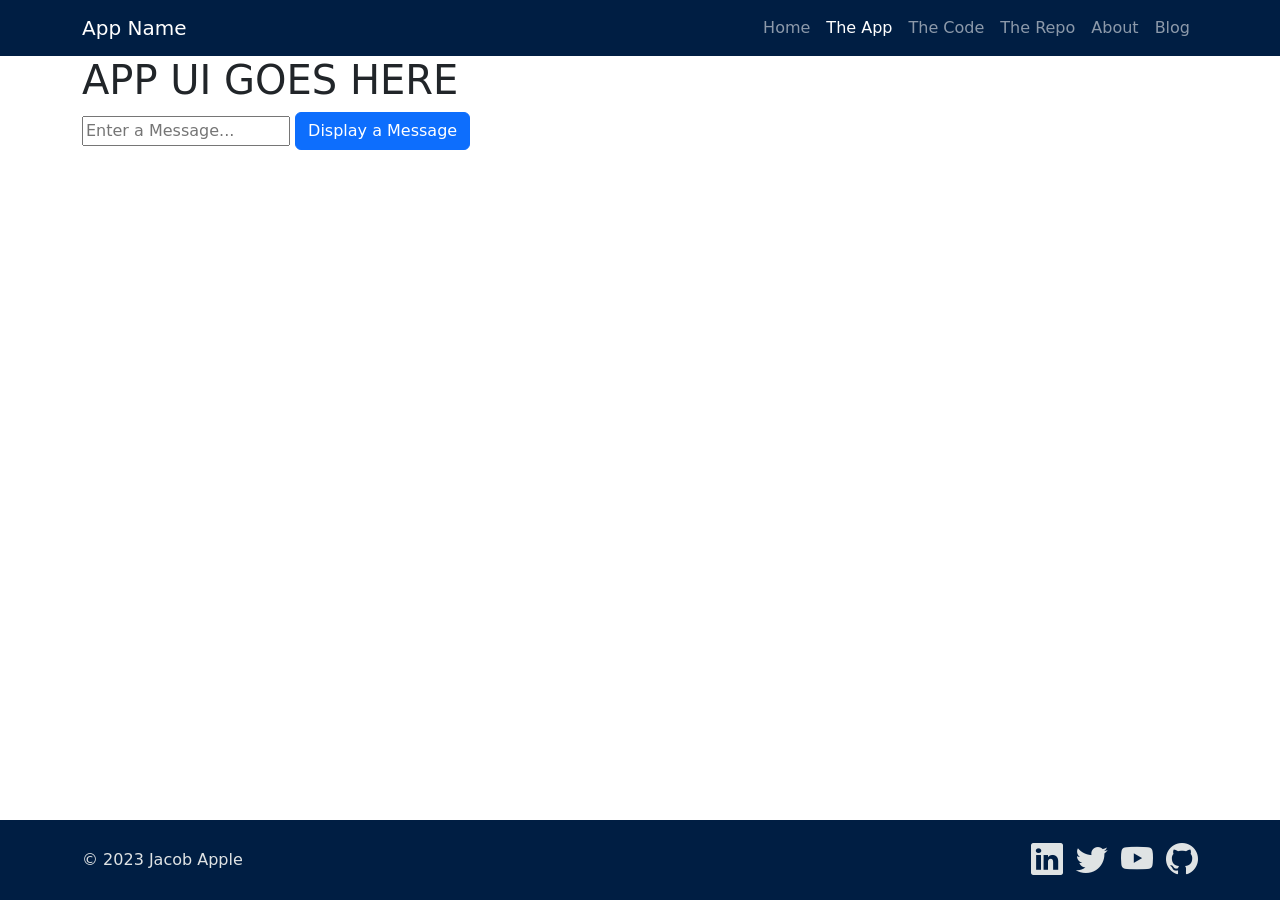
==== app.html @ 0dbb4fdf "Initial commit" ====
<!DOCTYPE html>
<html lang="en">

<head>
    <meta charset="UTF-8">
    <meta http-equiv="X-UA-Compatible" content="IE=edge">
    <meta name="viewport" content="width=device-width, initial-scale=1.0">
    <title>AppName: Coding Challenge</title>

    <!--Bootstrap Icons-->
    <link rel="stylesheet" href="https://cdn.jsdelivr.net/npm/bootstrap-icons@1.10.3/font/bootstrap-icons.css">
    <!--DEVICONS-->
    <link rel="stylesheet" href="https://cdn.jsdelivr.net/gh/devicons/devicon@v2.15.1/devicon.min.css">
    <!--Bootstrap-->
    <link href="https://cdn.jsdelivr.net/npm/bootstrap@5.3.0-alpha1/dist/css/bootstrap.min.css" rel="stylesheet"
        integrity="sha384-GLhlTQ8iRABdZLl6O3oVMWSktQOp6b7In1Zl3/Jr59b6EGGoI1aFkw7cmDA6j6gD" crossorigin="anonymous">
    <!--MY CSS-->
    <link rel="stylesheet" href="/css/site.css" />
</head>



<body>


    <header>
        <nav class="navbar navbar-expand-lg navbar-dark" id="mainNav">
            <div class="container">
                <a class="navbar-brand" href="/index.html">App Name
                    <!--ADD LOGO HERE-->
                    <img src="" height="" />
                </a>

                <button class="navbar-toggler" type="button" data-bs-toggle="collapse"
                    data-bs-target="#navbarSupportedContent" aria-controls="navbarSupportedContent"
                    aria-expanded="false" aria-label="Toggle navigation">
                    <span class="navbar-toggler-icon-ja">
                        <i class="bi bi-list"></i>
                    </span>
                </button>
                <div class="collapse navbar-collapse" id="navbarSupportedContent">
                    <ul class="navbar-nav ms-auto mb-2 mb-lg-0">
                        <li class="nav-item">
                            <a class="nav-link" aria-current="page" href="/index.html">Home</a>
                        </li>
                        <li class="nav-item">
                            <a class="nav-link active" href="/app.html">The App</a>
                        </li>
                        <li class="nav-item">
                            <a class="nav-link" href="/code.html">The Code</a>
                        </li>
                        <li class="nav-item">
                            <!--CHANGE THIS BEFORE PUBLISHING-->
                            <a class="nav-link" href="https://github.com/Japple97/jsMiniTemplate">The Repo</a>
                        </li>
                        <li class="nav-item">
                            <!--LINK PORTFOLIO-->
                            <a class="nav-link" href="#">About</a>
                        </li>
                        <li class="nav-item">
                            <!--TO DO-->
                            <a class="nav-link" href="#">Blog</a>
                        </li>
                    </ul>
                </div>
            </div>
        </nav>
    </header>

    <main class="content container">
        <h1>APP UI GOES HERE</h1>
        <input id="message" placeholder="Enter a Message..." type="text">
        <button class="btn btn-primary" type="button" id="btnSubmit">Display a Message</button>
    </main>


    <footer class="container-fluid py-3">
        <div class="container">
            <div class="row row-cols-1 row-cols-lg-3 align-items-center">
                <div class="col text-lg-start text-center order-last order-lg-first">
                    &copy 2023 Jacob Apple
                </div>
                <div class="col">
                    <!--INSERT FOOTER LOGO HERE-->
                    <img src="" height="" />
                </div>
                <div class="col text-center text-lg-end">
                    <a href="#"><i class="bi bi-linkedin socialicons"></i></a>
                    <a href="#"><i class="bi bi-twitter socialicons"></i></a>
                    <a href="#"><i class="bi bi-youtube socialicons"></i></a>
                    <a href="#"><i class="bi bi-github socialicons"></i></a>
                </div>
            </div>
        </div>
    </footer>

    <!--Bootstrap Script-->
    <script src="https://cdn.jsdelivr.net/npm/bootstrap@5.3.0-alpha1/dist/js/bootstrap.bundle.min.js"
        integrity="sha384-w76AqPfDkMBDXo30jS1Sgez6pr3x5MlQ1ZAGC+nuZB+EYdgRZgiwxhTBTkF7CXvN"
        crossorigin="anonymous"></script>

    <!--Sweet Alerts CDN-->
    <script src="//cdn.jsdelivr.net/npm/sweetalert2@11"></script>
    <!--Custom JS-->
    <script src="/js/site.js"></script>
    <!--Alert JS-->
    <script>
        document.getElementById('btnSubmit').addEventListener('click', displayMessage);
    </script>
</body>


</html>
---- css/site.css ----
:root {
    /* CHANGES COLORS TO MATCH PORTFOLIO SCHEME */
    --ja-primary-color: #001e43;
    --ja-secondary-color: #ff993b;
    --ja-dark-color: #1b1b1b;
    --ja-light-color: #dfe3e4;

    --ja-navbar-toggler-glow: rgba(255, 153, 59, .6);
    --ja-navbar-toggler-color: #ff993b;

}





html,
body{
    height: 100%;


}

body {
    display: flex;
    flex-direction: column;
}

.content {
    flex: 1 0 auto;
}

footer {
    flex-shrink: 0;
}

/* START: nav bar overrides */
#mainNav {
    background-color: var(--ja-primary-color);
}

#mainNav button {
    border-color: var(--ja-secondary-color);
}

.navbar-toggler {
    color: var(--ja-navbar-toggler-glow);
}

.navbar-toggler-icon-ja {
    color: var(--ja-navbar-toggler-color);
    font-size: 1.5rem;
}

/*END: nav bar overrides */

/* FOOTER STYLES START */

footer {
    background-color: var(--ja-primary-color);
    color: var(--ja-light-color);
}

.socialicons {
    font-size: 2rem;
    padding-left: .5rem;
    color: var(--ja-light-color);
}

.socialicons:hover {
    color: var(--ja-secondary-color);
}

/* FOOTER STYLES END */

.appLogo {
    max-width: 400px;
}

.checkList {
    list-style-type: none;
}

.checkList>li i {
    color: var(--ja-secondary-color);
    padding-right: .5rem;
}

.devIcons {
    font-size: 4rem;
    padding-left: .5rem;
}
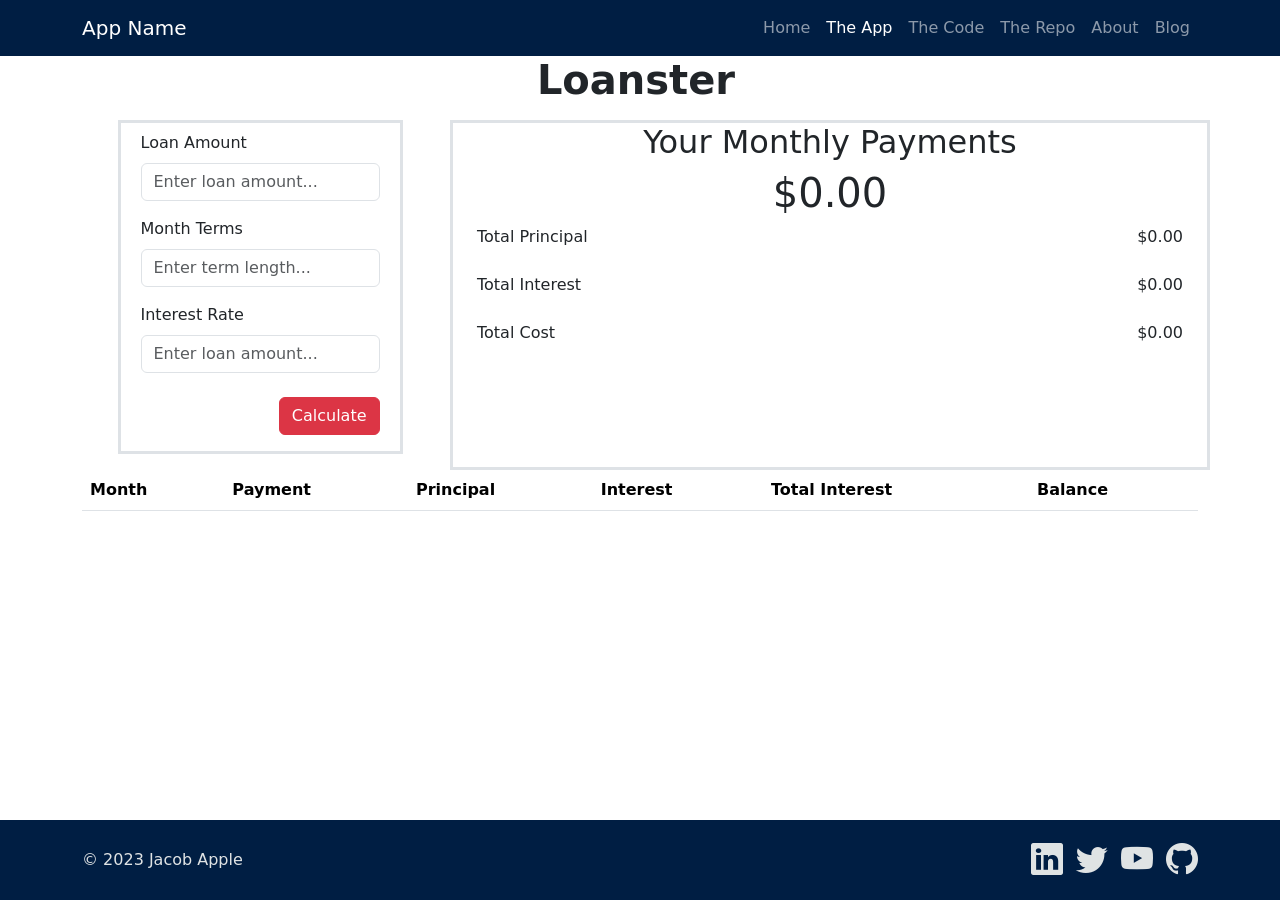
==== commit 5a869e7a: "work on laonjs before publish" ====
--- a/app.html
+++ b/app.html
@@ -68,9 +68,81 @@
     </header>
 
     <main class="content container">
-        <h1>APP UI GOES HERE</h1>
-        <input id="message" placeholder="Enter a Message..." type="text">
-        <button class="btn btn-primary" type="button" id="btnSubmit">Display a Message</button>
+        <div class="row gy-2 w-100">
+            <div class="col border-2">
+                <h1 class="fw-bold ms-3 text-center">Loanster</h1>
+            </div>
+        </div>
+        <div class="row row-cols-1 mt-2">
+            <div class="col col-md-3 border border-3 mx-auto mb-3">
+                <!--INPUT IDS-->
+                <form id="loanInfo">
+                    <div class="mb-0 p-2">
+                        <label for="loanAmount" class="form-label">Loan Amount</label>
+                        <input type="number" class="form-control" id="loanAmount" placeholder="Enter loan amount..." />
+                    </div>
+                    <div class="mb-0 p-2">
+                        <label for="termLength" class="form-label">Month Terms</label>
+                        <input type="number" class="form-control" id="termLength" placeholder="Enter term length..." />
+                    </div>
+                    <div class="mb-0 p-2">
+                        <label for="interestRate" class="form-label">Interest Rate</label>
+                        <input type="number" class="form-control" id="interestRate"
+                            placeholder="Enter loan amount..." />
+                    </div>
+                    <div class="mb-2 p-2 d-flex justify-content-end">
+                        <a class="btn btn-danger mt-2" onclick="getValues()">Calculate</a>
+                    </div>
+                </form>
+            </div>
+            <!--MONTLY PAYMENT, TOTAL PRINCIPLE/INTEREST/COST IDs-->
+            <div class="col col-md-8 border border-3">
+                <form id="displayLoanInfo">
+                    <div class="row">
+                        <div class="col-12">
+                            <h2 class="text-center">Your Monthly Payments</h2>
+                        </div>
+                        <div class="col-12">
+                            <h1 id="paymentAmount" class="text-center">$0.00</h1>
+                        </div>
+                        <div class="col-12">
+                            <div class="container">
+                                <div class="row">
+                                    <div class="col me-auto">Total Principal</div>
+                                    <div class="col ms-auto mb-4 d-flex justify-content-end" id="totalPrincipal">$0.00
+                                    </div>
+                                </div>
+                                <div class="row">
+                                    <div class="col me-auto">Total Interest</div>
+                                    <div class="col ms-auto mb-4 d-flex justify-content-end" id="totalInterest">$0.00
+                                    </div>
+                                </div>
+                                <div class="row">
+                                    <div class="col me-auto">Total Cost</div>
+                                    <div class="col ms-auto d-flex justify-content-end" id="totalCost">$0.00</div>
+                                </div>
+                            </div>
+                        </div>
+                    </div>
+                </form>
+            </div>
+            <!--Table IDS-->
+            <div class="col-12 table-responsive">
+                <table class="table table-striped">
+                    <thead>
+                        <tr>
+                            <th id="monthRow">Month</th>
+                            <th id="paymentRow">Payment</th>
+                            <th id="principalRow">Principal</th>
+                            <th id="interestRow">Interest</th>
+                            <th id="totalInterestRow">Total Interest</th>
+                            <th id="balanceRow">Balance</th>
+                        </tr>
+                    </thead>
+                    <tbody id="mortgageTable"></tbody>
+                </table>
+            </div>
+        </div>
     </main>
 
 
@@ -94,6 +166,20 @@
         </div>
     </footer>
 
+    <!--Templates-->
+    <!--table row template-->
+    <template id="loanTableTemplate">
+        <tr>
+            <td data-id="month"></td>
+            <td data-id="payment"></td>
+            <td data-id="principal"></td>
+            <td data-id="interest"></td>
+            <td data-id="totalInterest"></td>
+            <td data-id="balance"></td>
+        </tr>
+    </template>
+
+
     <!--Bootstrap Script-->
     <script src="https://cdn.jsdelivr.net/npm/bootstrap@5.3.0-alpha1/dist/js/bootstrap.bundle.min.js"
         integrity="sha384-w76AqPfDkMBDXo30jS1Sgez6pr3x5MlQ1ZAGC+nuZB+EYdgRZgiwxhTBTkF7CXvN"
